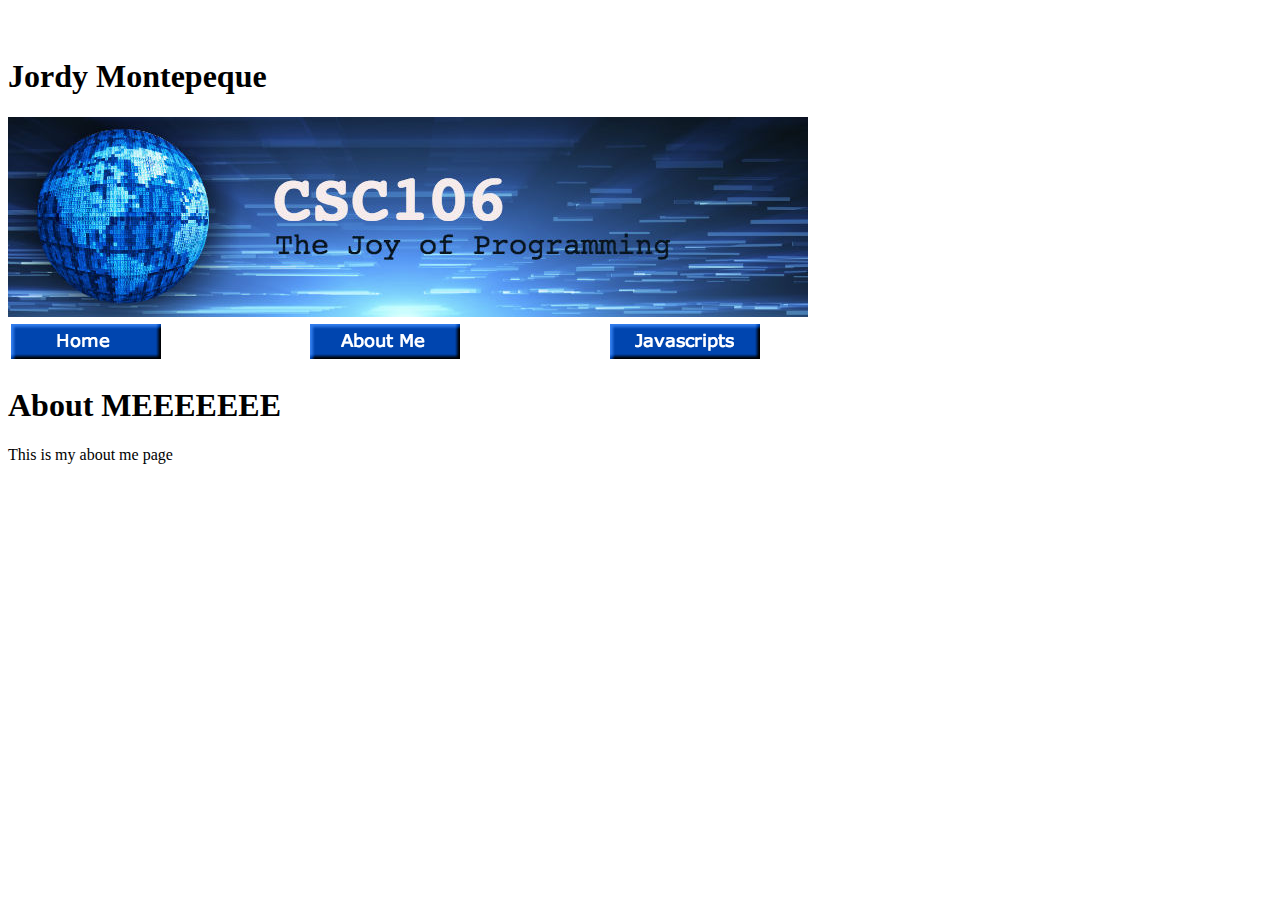
==== aboutme.html @ 62c1aa09 "Add files via upload" ====
<!DOCTYPE html>
<html lang="en">
<head>
    <meta charset="UTF-8">
    <meta name="viewport" content="width=device-width, initial-scale=1.0">
    <title>Document</title>
</head>
<body>
    <h1><strong><br>Jordy Montepeque</strong></strong></h1>
    <table width="900px">
       <tr>
        <img src="csc106_banner.jpg">
        <td> <a href="home.html"></a> <img src="home.png"></td>
        <td> <a href="aboutme.html"></a></a><img src="aboutme.png"></td>
        <td> <a href="javascript.html"></a><img src="js.png"></td>
       </tr> 
    </table>
    <h1> About MEEEEEEE</h1>
    <p>This is my about me page</p>
</body>
</html>
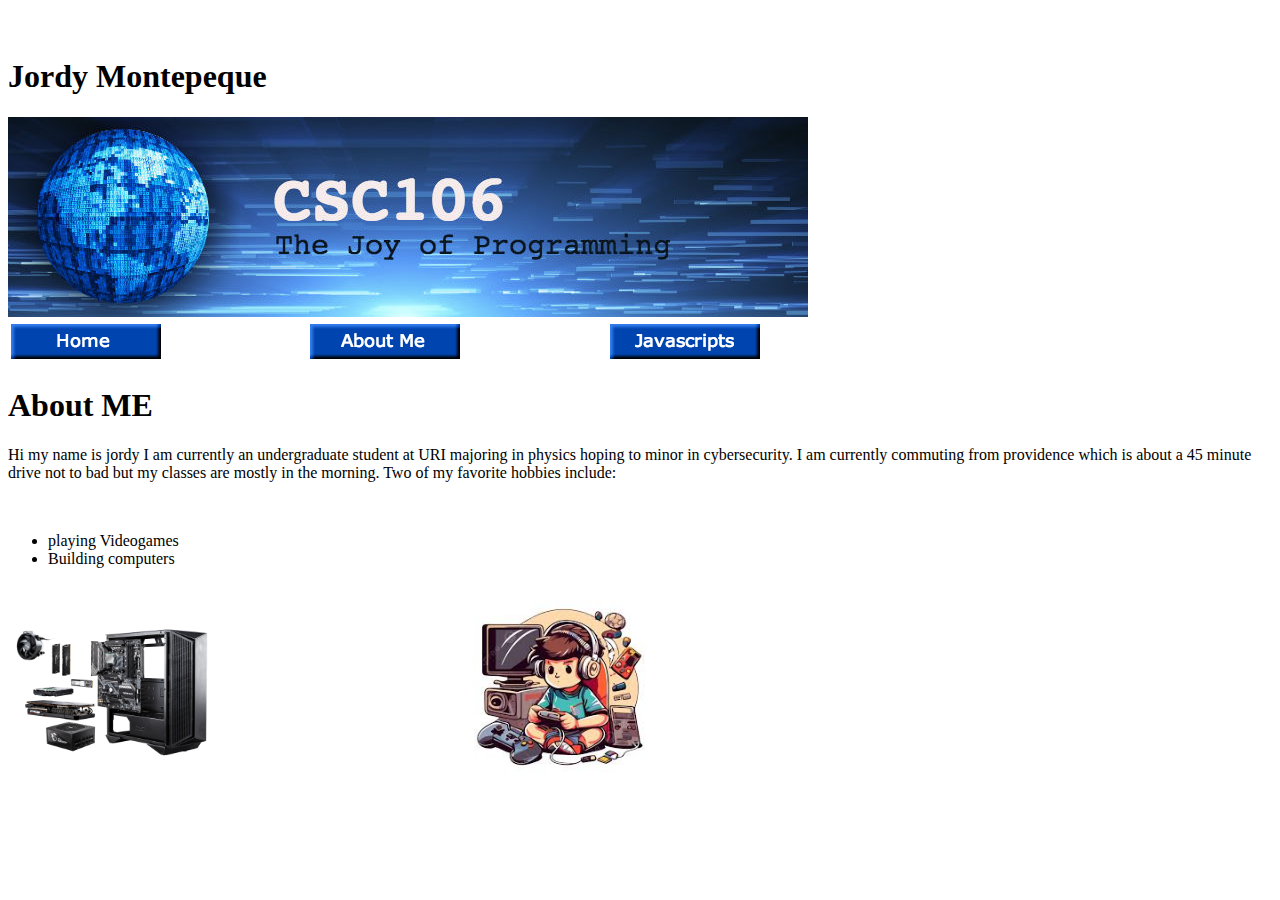
==== commit 9d1eebfe: "Add files via upload" ====
--- a/aboutme.html
+++ b/aboutme.html
@@ -10,12 +10,26 @@
     <table width="900px">
        <tr>
         <img src="csc106_banner.jpg">
-        <td> <a href="home.html"></a> <img src="home.png"></td>
-        <td> <a href="aboutme.html"></a></a><img src="aboutme.png"></td>
-        <td> <a href="javascript.html"></a><img src="js.png"></td>
+        <td> <a href="index.html"> <img src="home.png"></td></a>
+        <td> <a href="aboutme.html"><img src="aboutme.png"></td></a>
+        <td> <a href="javascript.html"><img src="js.png"></td></a>
        </tr> 
     </table>
-    <h1> About MEEEEEEE</h1>
-    <p>This is my about me page</p>
+    <h1> About ME</h1>
+    <p> Hi my name is jordy I am currently an undergraduate student at URI majoring in physics
+        hoping to minor in cybersecurity. I am currently commuting from providence which is about a 45 minute drive 
+        not to bad but my classes are mostly in the morning. Two of my favorite hobbies include:
+        <br>
+<table width="900px">
+    <tr>
+        <br><ul>
+            <li>playing Videogames</li>
+            <li>Building computers</li>
+        </ul>
+    </p>
+        <td><img src="CSC Hobby.png" width="200"></td>
+        <td><img src="CSC Hobby 2.jpg" width="200"></td>
+    </tr>
+</table>
 </body>
 </html>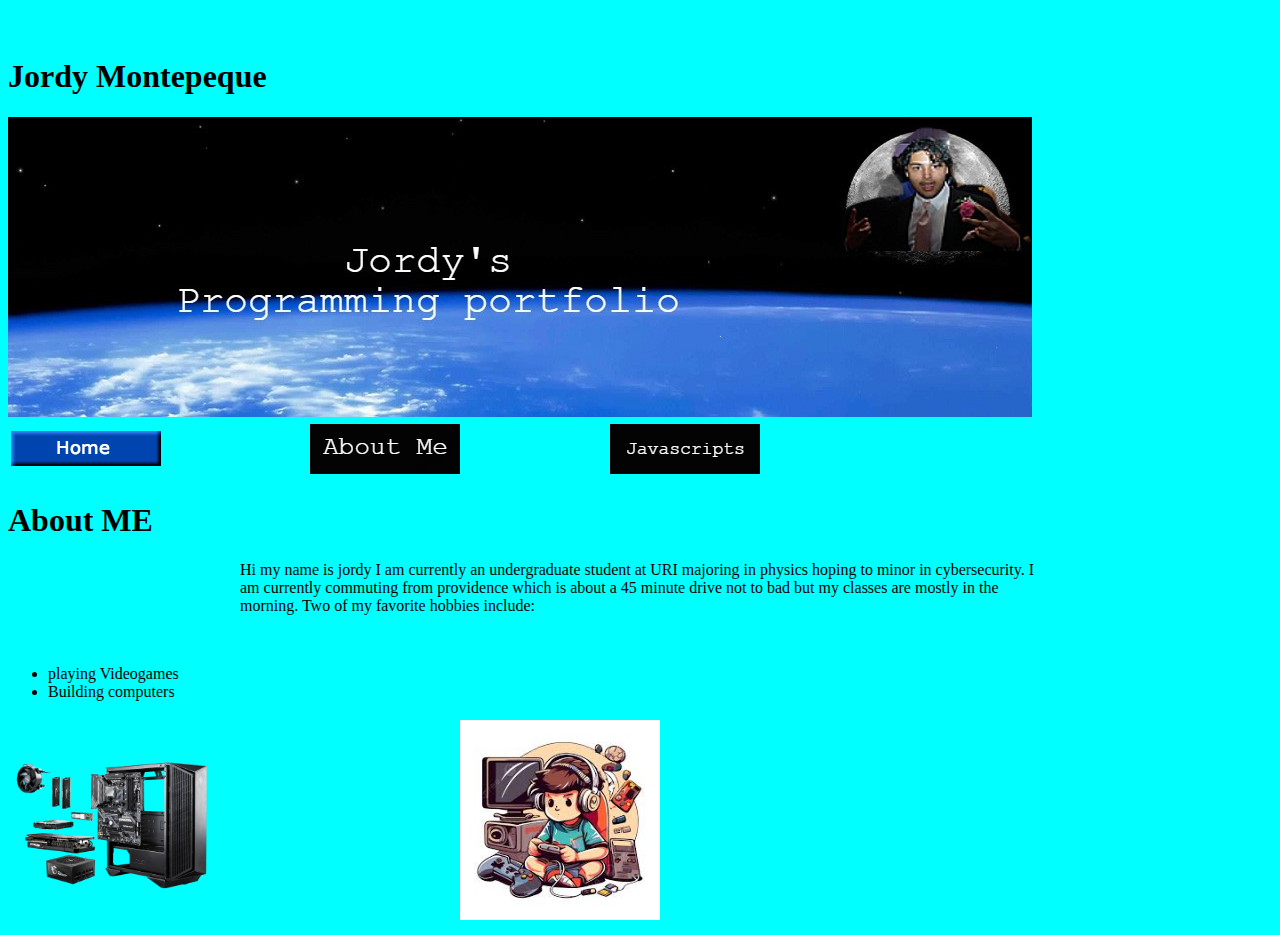
==== commit 558b1d3c: "Add files via upload" ====
--- a/aboutme.html
+++ b/aboutme.html
@@ -4,22 +4,24 @@
     <meta charset="UTF-8">
     <meta name="viewport" content="width=device-width, initial-scale=1.0">
     <title>Document</title>
+    <link rel="stylesheet" href="mystyle.css">
 </head>
 <body>
     <h1><strong><br>Jordy Montepeque</strong></strong></h1>
     <table width="900px">
        <tr>
-        <img src="csc106_banner.jpg">
+        <img src="Jordy.jpg">
         <td> <a href="index.html"> <img src="home.png"></td></a>
-        <td> <a href="aboutme.html"><img src="aboutme.png"></td></a>
-        <td> <a href="javascript.html"><img src="js.png"></td></a>
+        <td> <a href="aboutme.html"><img src="About Me.png"></td></a>
+        <td> <a href="javascript.html"><img src="Javascripts.png"></td></a>
        </tr> 
     </table>
     <h1> About ME</h1>
+    <div id="writing">
     <p> Hi my name is jordy I am currently an undergraduate student at URI majoring in physics
         hoping to minor in cybersecurity. I am currently commuting from providence which is about a 45 minute drive 
         not to bad but my classes are mostly in the morning. Two of my favorite hobbies include:
-        <br>
+    </div>
 <table width="900px">
     <tr>
         <br><ul>
--- a/mystyle.css
+++ b/mystyle.css
@@ -0,0 +1,5 @@
+body{background-color: aqua;}
+#writing{
+    width: 800px;
+    margin: 0 auto;
+}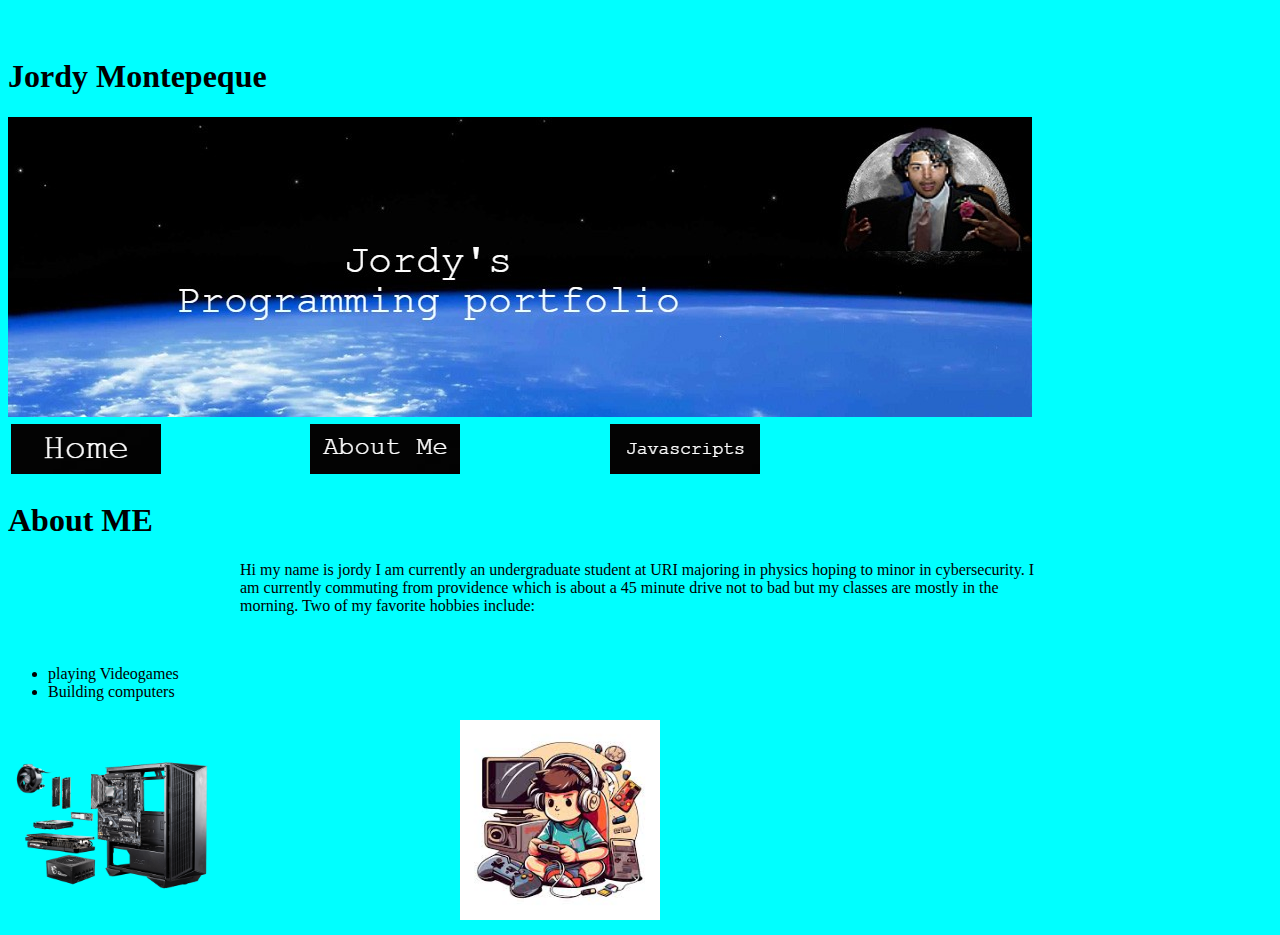
==== commit 5e88a76d: "Add files via upload" ====
--- a/aboutme.html
+++ b/aboutme.html
@@ -11,7 +11,7 @@
     <table width="900px">
        <tr>
         <img src="Jordy.jpg">
-        <td> <a href="index.html"> <img src="home.png"></td></a>
+        <td> <a href="index.html"> <img src="Home.png"></td></a>
         <td> <a href="aboutme.html"><img src="About Me.png"></td></a>
         <td> <a href="javascript.html"><img src="Javascripts.png"></td></a>
        </tr> 
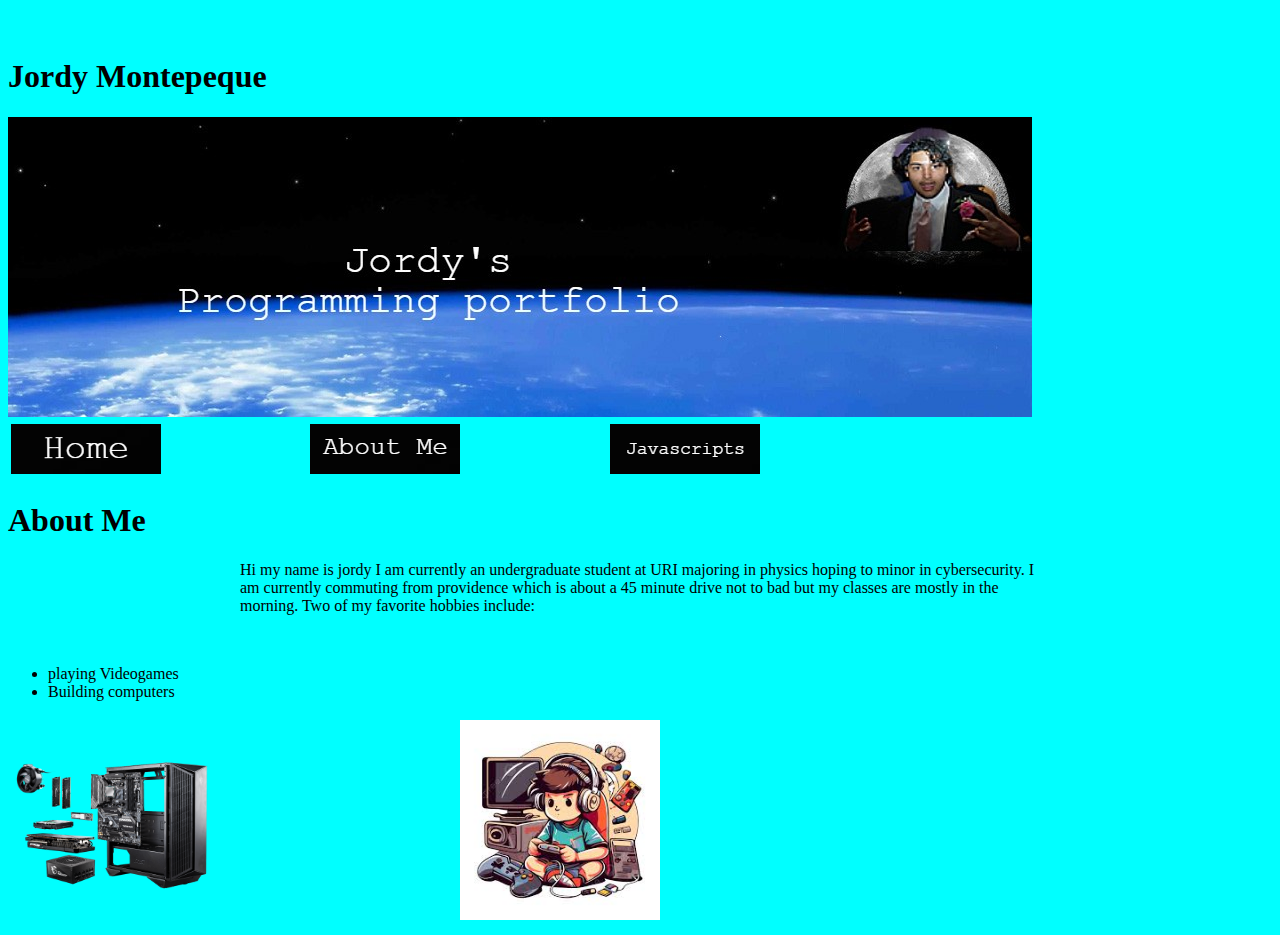
==== commit 71979a3a: "Add files via upload" ====
--- a/aboutme.html
+++ b/aboutme.html
@@ -3,7 +3,7 @@
 <head>
     <meta charset="UTF-8">
     <meta name="viewport" content="width=device-width, initial-scale=1.0">
-    <title>Document</title>
+    <title>About me</title>
     <link rel="stylesheet" href="mystyle.css">
 </head>
 <body>
@@ -16,7 +16,7 @@
         <td> <a href="javascript.html"><img src="Javascripts.png"></td></a>
        </tr> 
     </table>
-    <h1> About ME</h1>
+    <h1> About Me</h1>
     <div id="writing">
     <p> Hi my name is jordy I am currently an undergraduate student at URI majoring in physics
         hoping to minor in cybersecurity. I am currently commuting from providence which is about a 45 minute drive 
--- a/mystyle.css
+++ b/mystyle.css
@@ -2,4 +2,4 @@
 #writing{
     width: 800px;
     margin: 0 auto;
-}+}
